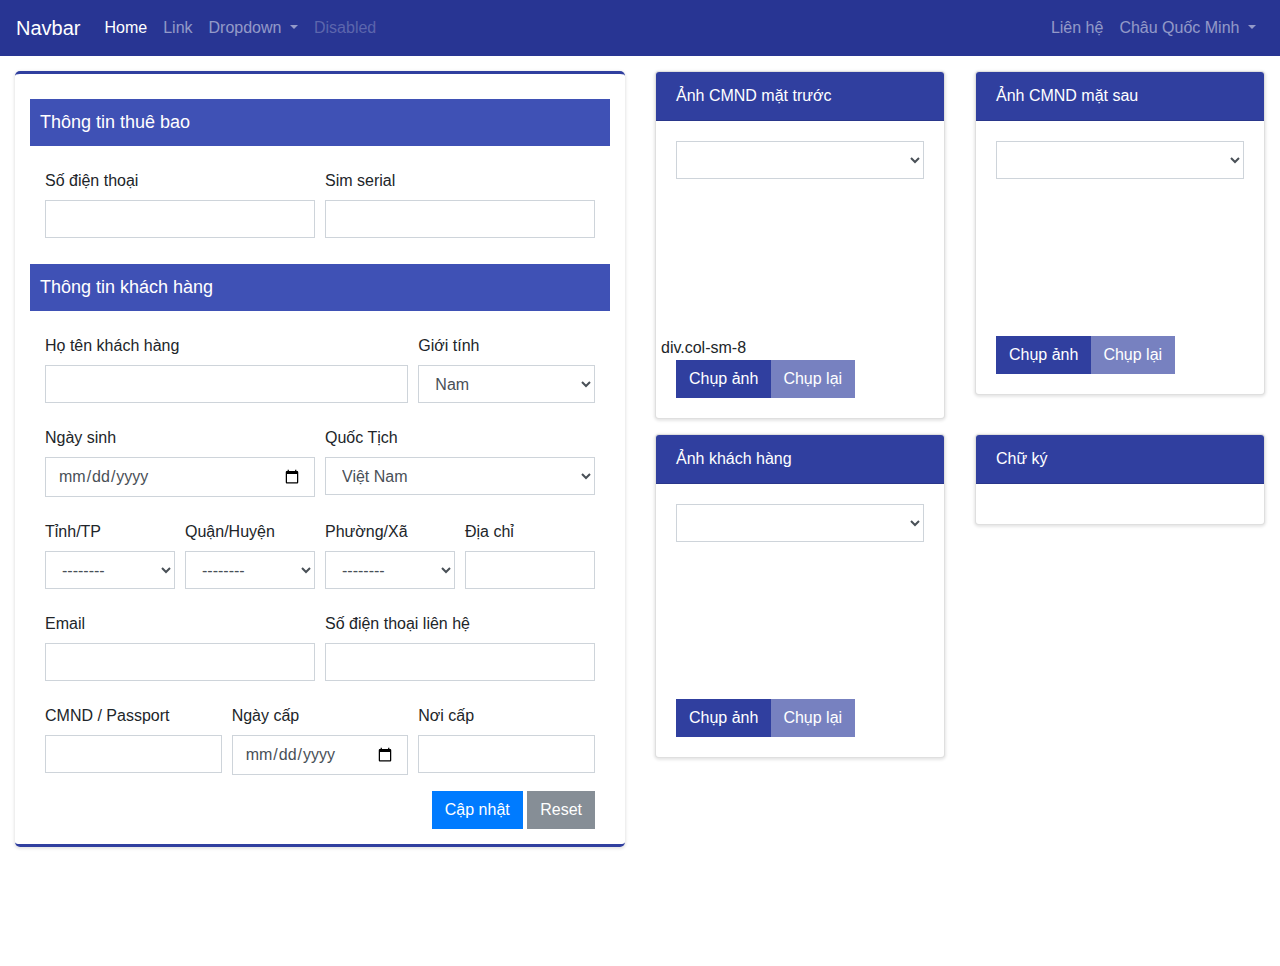
==== Camera_3/index.html @ 6724308d "First Upload" ====
<!DOCTYPE html>
<html lang="en">

<head>
    <meta charset="utf-8">
    <meta name="viewport" content="width=device-width, initial-scale=1, shrink-to-fit=no">
    <meta http-equiv="x-ua-compatible" content="ie=edge">
    <title>Thông tin khách hàng</title>
    <!-- Font Awesome -->
    <link rel="stylesheet" href="https://maxcdn.bootstrapcdn.com/font-awesome/4.7.0/css/font-awesome.min.css">
    <!-- Bootstrap core CSS -->
    <link href="css/bootstrap.min.css" rel="stylesheet">
    <!-- Your custom styles (optional) -->
    <link href="css/style.css" rel="stylesheet">
    <style>
        h1, h2, h3, h4, .card, .jumbotron { margin-top: 15px; }
        .header-form {
            padding: 10px;
            font-size: 18px;
        }
        .jumbotron {
            border-top: 4px solid #0d47a1 ;
            border-bottom: 4px solid #0d47a1 ;
        }
        .form-control {
            margin-top: 0;
            margin-bottom: 0;
        }
    </style>
</head>

<body>
    <nav class="navbar navbar-expand-lg navbar-dark" style="background-color: #283593;">
        <a class="navbar-brand" href="#">Navbar</a>
        <button class="navbar-toggler" type="button" data-toggle="collapse" data-target="#navbarSupportedContent" aria-controls="navbarSupportedContent"
            aria-expanded="false" aria-label="Toggle navigation">
            <span class="navbar-toggler-icon"></span>
        </button>
    
        <div class="collapse navbar-collapse" id="navbarSupportedContent">
            <ul class="navbar-nav mr-auto">
                <li class="nav-item active">
                    <a class="nav-link" href="#">Home
                        <span class="sr-only">(current)</span>
                    </a>
                </li>
                <li class="nav-item">
                    <a class="nav-link" href="#">Link</a>
                </li>
                <li class="nav-item dropdown">
                    <a class="nav-link dropdown-toggle" href="#" id="navbarDropdown" role="button" data-toggle="dropdown" aria-haspopup="true"
                        aria-expanded="false">
                        Dropdown
                    </a>
                    <div class="dropdown-menu" aria-labelledby="navbarDropdown">
                        <a class="dropdown-item" href="#">Action</a>
                        <a class="dropdown-item" href="#">Another action</a>
                        <div class="dropdown-divider"></div>
                        <a class="dropdown-item" href="#">Something else here</a>
                    </div>
                </li>
                <li class="nav-item">
                    <a class="nav-link disabled" href="#">Disabled</a>
                </li>
            </ul>
            <ul class="navbar-nav ml-auto">
                <li class="nav-item">
                    <a class="nav-link" href="#">Liên hệ</a>
                </li>
                <li class="nav-item dropdown">
                    <a class="nav-link dropdown-toggle" href="#" id="navbarDropdown" role="button" data-toggle="dropdown" aria-haspopup="true"
                        aria-expanded="false">
                        Châu Quốc Minh
                    </a>
                    <div class="dropdown-menu" aria-labelledby="navbarDropdown">
                        <a class="dropdown-item" href="#">Cài đặt</a>
                        <div class="dropdown-divider"></div>
                        <a class="dropdown-item" href="#">Đăng xuất</a>
                    </div>
                </li>
            </ul>
        </div>
    </nav>
    <div style="height: 100vh; margin-bottom: 10px">
        <!-- Main container -->
        <div class="container-fluid">
            <!-- <h2 style="color: #1a237e; margin-top: 15px">Thông tin khách hàng</h2>
            <hr> -->
            <!-- Main ROW -->
            <div class="row">
                    
                <!-- Customer Infomation -->
                <div class="col-xl-6 col-md-12">
                    <!-- Jumbotron -->
                    <div class="container customer-form boxshadow">
                        <form>
                            <p class="header-form primary-color">Thông tin thuê bao</p>
                            <!-- Form Container : Thong tin ca nhan -->
                            <div class="container">
                                <div class="form-row">
                                    <div class="col-md-6 form-group">
                                        <label for="phone" class="col-form-label">Số điện thoại</label>
                                        <input type="text" id="phone" class="form-control">
                                    </div>
                                    <div class="col-md-6 form-group">
                                    
                                        <label for="simSerial" class="col-form-label">Sim serial</label>
                                        <input type="text" id="simSerial" class="form-control">
                                    </div>
                                    
                                </div>
                            </div>
                            <!-- Form Container : Thong tin ca nhan -->
                            <p class="header-form primary-color">Thông tin khách hàng</p>
                            <!-- Form Container : Thong tin ca nhan -->
                            <div class="container">
                                <div class="form-row">
                                    <div class="col-md-8 form-group">
                                        <label for="ho" class="col-form-label">Họ tên khách hàng</label>
                                        <input type="text" id="ho" class="form-control">
                                    </div>
                                    <div class="col-md-4 form-group">
                                        <label for="gioitinh" class="col-form-label">Giới tính</label>
                                        <select name="gioitinh" id="gioitinh" class="form-control">
                                            <option value="">Nam</option>
                                            <option value="">Nữ</option>
                                        </select>
                                    </div>
                                </div>
                                <div class="form-row">
                                    <div class="col-md-6 form-group">
                                        <label for="ngaysinh" class="col-form-label">Ngày sinh</label>
                                        <input type="date" id="ngaysinh" class="form-control">
                                    </div>
                                    <div class="col-md-6 form-group">
                                        <label for="quoctich" class="col-form-label">Quốc Tịch</label>
                                        <select name="thanhpho" id="thanhpho" class="form-control">
                                            <option value="">Việt Nam</option>
                                            <option value="">Nước ngoài</option>
                                        </select>
                                    </div>
                                </div>
                                <div class="form-row">
                                    <div class="col-md-3 form-group">
                                        <label for="thanhpho" class="col-form-label">Tỉnh/TP</label>
                                        <select name="thanhpho" id="thanhpho" class="form-control">
                                            <option value="">--------</option>
                                            <option value="">Bạc Liêu</option>
                                            <option value="">Cần Thơ</option>
                                        </select>
                                    </div>
                                    <div class="col-md-3 form-group">
                                        <label for="quanhuyen" class="col-form-label">Quận/Huyện</label>
                                        <select name="quanhuyen" id="quanhuyen" class="form-control">
                                            <option value="">--------</option>
                                            <option value="">Ninh Kiều</option>
                                            <option value="">Vĩnh Lợi</option>
                                        </select>
                                    </div>
                                    <div class="col-md-3 form-group">
                                        <label for="phuongxa" class="col-form-label">Phường/Xã</label>
                                        <select name="phuongxa" id="phuongxa" class="form-control">
                                            <option value="">--------</option>
                                            <option value="">Xuân Khánh</option>
                                            <option value="">Long Thạnh</option>
                                        </select>
                                    </div>
                                    <div class="col-md-3 form-group">
                                        <label for="diachi" class="col-form-label">Địa chỉ</label>
                                        <input type="text" id="diachi" class="form-control">
                                    </div>
                                </div>
                                <div class="form-row">
                                    <div class="col-md-6 form-group">
                                        <label for="email" class="col-form-label">Email</label>
                                        <input type="email" id="email" class="form-control">
                                    </div>
                                    <div class="col-md-6 form-group">
                                        <label for="sdt2" class="col-form-label">Số điện thoại liên hệ</label>
                                        <input type="phone" id="sdt2" class="form-control">
                                    </div>
                                </div>
                                <div class="form-row">
                                    <div class="col-md-4 form-group">
                                        <label for="cmnd" class="col-form-label">CMND / Passport</label>
                                        <input type="text" id="cmnd" class="form-control">
                                    </div>
                                    <div class="col-md-4 form-group">
                                        <label for="ngaycap" class="col-form-label">Ngày cấp</label>
                                        <input type="date" id="ngaycap" class="form-control">
                                    </div>
                                    <div class="col-md-4 form-group">
                                        <label for="noicap" class="col-form-label">Nơi cấp</label>
                                        <input type="text" id="noicap" class="form-control">
                                    </div>
                                </div>
                                <div align="right">
                                    <input type="submit" value="Cập nhật" class="btn btn-primary btn-md">
                                    <input type="reset" value="Reset" class="btn btn-secondary btn-md">
                                </div>
                            </div> <!-- Form Container : Thong tin ca nhan -->
                            
                        </form>
                    </div>
                    <!-- Jumbotron -->
                </div> <!-- Customer Infomation -->

                <!-- Camera -->
                <div class="col-xl-6 col-md-12">
                    <!-- Row cam 1 -->
                    <div class="row">
                        <div class="col-md-12 col-lg-6">
                            <!--Panel-->
                            <div class="card">
                                <div class="card-header">
                                    Ảnh CMND mặt trước
                                </div>
                                <div class="card-body">
                                    <select id="sel_cmnd_1" class="form-control"></select>
                                    <video autoplay="true" id="camera_cmnd_1" style="width: 100%"></video>
                                    <canvas id="can_cmnd_1" style="width: 100%; display: none"></canvas>
                                    <div class="row">
                                        div.col-sm-8
                                    </div>
                                    <div class="btn-group" role="group">
                                        <button id="btn_cmnd_1" class="btn primary-color-dark">Chụp ảnh</button>
                                        <button id="btn_cmnd_1_resnap" class="btn primary-color-dark" disabled>Chụp lại</button>
                                    </div>
                                    
                                </div>
                            </div>
                        </div>
                        <div class="col-md-12 col-lg-6">
                            <!--Panel-->
                            <div class="card">
                                <div class="card-header">
                                     Ảnh CMND mặt sau
                                </div>
                                <div class="card-body">
                                    <select id="sel_cmnd_2" class="form-control"></select>
                                    <video autoplay="true" id="camera_cmnd_2" style="width: 100%"></video>
                                    <canvas id="can_cmnd_2" style="width: 100%; display: none"></canvas>
                                    <div class="btn-group" role="group">
                                        <button id="btn_cmnd_2" class="btn primary-color-dark">Chụp ảnh</button>
                                        <button id="btn_cmnd_2_resnap" class="btn primary-color-dark" disabled>Chụp lại</button>
                                    </div>
                                </div>
                            </div>
                        </div>
                    </div> <!-- Row cam 1 -->
                    <!-- Row cam 2 -->
                    <div class="row">
                        <div class="col-md-12 col-lg-6">
                            <!--Panel-->
                            <div class="card">
                                <div class="card-header">
                                    Ảnh khách hàng
                                </div>
                                <div class="card-body">
                                    <select id="sel_avatar" class="form-control"></select>
                                    <video autoplay="true" id="camera_avatar" style="width: 100%"></video>
                                    <canvas id="can_avatar" style="width: 100%; display: none"></canvas>
                                    <div class="btn-group" role="group">
                                        <button id="btn_avatar" class="btn primary-color-dark">Chụp ảnh</button>
                                        <button id="btn_avatar_resnap" class="btn primary-color-dark" disabled>Chụp lại</button>
                                    </div>
                                </div>
                            </div>
                        </div>
                        <div class="col-md-12 col-lg-6">
                            <!--Panel-->
                            <div class="card">
                                <div class="card-header">
                                    Chữ ký
                                </div>
                                <div class="card-body">
                                </div>
                            </div>
                        </div>
                    </div> <!-- Row cam 2 -->
                </div> <!-- Camera -->
            </div> <!-- Main ROW -->
        </div> <!-- Main container -->
    </div>
    

    <!-- SCRIPTS -->
    <!-- JQuery -->
    <script type="text/javascript" src="js/jquery-3.2.1.min.js"></script>
    <!-- Bootstrap tooltips -->
    <script type="text/javascript" src="js/popper.min.js"></script>
    <!-- Bootstrap core JavaScript -->
    <script type="text/javascript" src="js/bootstrap.min.js"></script>
    <!-- My script -->
    <script src="js/canvas-toBlob.js"></script>
    <script src="js/FileSaver.min.js"></script>
    <script src="js/index.js"></script>
</body>

</html>
---- Camera_3/css/style.css ----
.card > .card-header {
    background-color: #303F9F;
    color: white;
}

.form-control, .btn {
    border-radius: 0;
}

.primary-color-dark {
    background-color: #303F9F;
    color: white;
}

.primary-color {
    background-color: #3F51B5;
    color: white;
}

.card, .jumbotron, .boxshadow {
    -webkit-box-shadow: 0px 1px 3px 1px rgba(0,0,0,0.1);
    -moz-box-shadow: 0px 1px 3px 1px rgba(0,0,0,0.1);
    box-shadow: 0px 1px 3px 1px rgba(0,0,0,0.1);
}
.customer-form {
    margin-top: 15px;
    padding-top: 15px;
    padding-bottom: 15px;
    border-radius: 5px;
    border-top: 3px solid #303F9F;
    border-bottom: 3px solid #303F9F;
}

.header-form {
    margin-top: 10px;
}

.bg-indigo {
    background-color: #1a237e;
}

.color-indigo-400 {
    background-color: #5C6BC0;
    color: white;
}

.btn:hover, select {
    cursor: pointer;
}
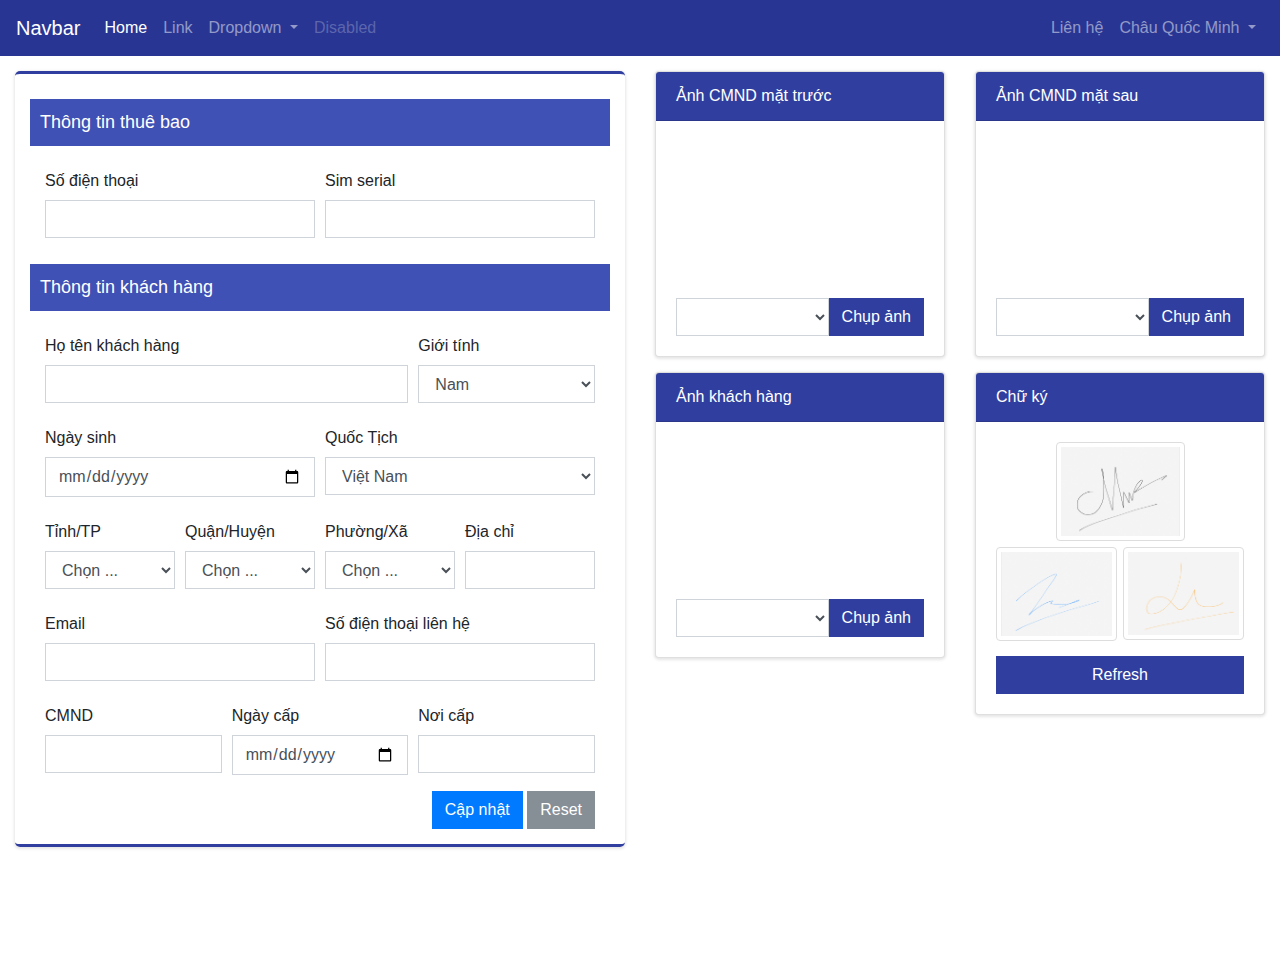
==== commit 752b513f: "Second Upload" ====
--- a/Camera_3/index.html
+++ b/Camera_3/index.html
@@ -1,34 +1,17 @@
 <!DOCTYPE html>
 <html lang="en">
-
 <head>
     <meta charset="utf-8">
     <meta name="viewport" content="width=device-width, initial-scale=1, shrink-to-fit=no">
     <meta http-equiv="x-ua-compatible" content="ie=edge">
     <title>Thông tin khách hàng</title>
     <!-- Font Awesome -->
-    <link rel="stylesheet" href="https://maxcdn.bootstrapcdn.com/font-awesome/4.7.0/css/font-awesome.min.css">
+    <link rel="stylesheet" href="css/font-awesome.min.css">
     <!-- Bootstrap core CSS -->
     <link href="css/bootstrap.min.css" rel="stylesheet">
     <!-- Your custom styles (optional) -->
     <link href="css/style.css" rel="stylesheet">
-    <style>
-        h1, h2, h3, h4, .card, .jumbotron { margin-top: 15px; }
-        .header-form {
-            padding: 10px;
-            font-size: 18px;
-        }
-        .jumbotron {
-            border-top: 4px solid #0d47a1 ;
-            border-bottom: 4px solid #0d47a1 ;
-        }
-        .form-control {
-            margin-top: 0;
-            margin-bottom: 0;
-        }
-    </style>
 </head>
-
 <body>
     <nav class="navbar navbar-expand-lg navbar-dark" style="background-color: #283593;">
         <a class="navbar-brand" href="#">Navbar</a>
@@ -134,7 +117,7 @@
                                     </div>
                                     <div class="col-md-6 form-group">
                                         <label for="quoctich" class="col-form-label">Quốc Tịch</label>
-                                        <select name="thanhpho" id="thanhpho" class="form-control">
+                                        <select name="quoctich" id="quoctich" class="form-control">
                                             <option value="">Việt Nam</option>
                                             <option value="">Nước ngoài</option>
                                         </select>
@@ -144,23 +127,19 @@
                                     <div class="col-md-3 form-group">
                                         <label for="thanhpho" class="col-form-label">Tỉnh/TP</label>
                                         <select name="thanhpho" id="thanhpho" class="form-control">
-                                            <option value="">--------</option>
-                                            <option value="">Bạc Liêu</option>
-                                            <option value="">Cần Thơ</option>
+                                            <option style="font-style: italic; font-weight: bold">Chọn ...</option>
                                         </select>
                                     </div>
                                     <div class="col-md-3 form-group">
                                         <label for="quanhuyen" class="col-form-label">Quận/Huyện</label>
                                         <select name="quanhuyen" id="quanhuyen" class="form-control">
-                                            <option value="">--------</option>
-                                            <option value="">Ninh Kiều</option>
-                                            <option value="">Vĩnh Lợi</option>
+                                            <option style="font-style: italic; font-weight: bold">Chọn ...</option>
                                         </select>
                                     </div>
                                     <div class="col-md-3 form-group">
                                         <label for="phuongxa" class="col-form-label">Phường/Xã</label>
                                         <select name="phuongxa" id="phuongxa" class="form-control">
-                                            <option value="">--------</option>
+                                            <option style="font-style: italic; font-weight: bold">Chọn ...</option>
                                             <option value="">Xuân Khánh</option>
                                             <option value="">Long Thạnh</option>
                                         </select>
@@ -182,7 +161,7 @@
                                 </div>
                                 <div class="form-row">
                                     <div class="col-md-4 form-group">
-                                        <label for="cmnd" class="col-form-label">CMND / Passport</label>
+                                        <label for="cmnd" class="col-form-label">CMND</label>
                                         <input type="text" id="cmnd" class="form-control">
                                     </div>
                                     <div class="col-md-4 form-group">
@@ -199,7 +178,6 @@
                                     <input type="reset" value="Reset" class="btn btn-secondary btn-md">
                                 </div>
                             </div> <!-- Form Container : Thong tin ca nhan -->
-                            
                         </form>
                     </div>
                     <!-- Jumbotron -->
@@ -216,17 +194,13 @@
                                     Ảnh CMND mặt trước
                                 </div>
                                 <div class="card-body">
-                                    <select id="sel_cmnd_1" class="form-control"></select>
                                     <video autoplay="true" id="camera_cmnd_1" style="width: 100%"></video>
                                     <canvas id="can_cmnd_1" style="width: 100%; display: none"></canvas>
-                                    <div class="row">
-                                        div.col-sm-8
-                                    </div>
-                                    <div class="btn-group" role="group">
+                                    <div class="btn-group" role="group" style="width: 100%">
+                                        <select id="sel_cmnd_1" class="form-control" style="width: 100%"></select>
                                         <button id="btn_cmnd_1" class="btn primary-color-dark">Chụp ảnh</button>
-                                        <button id="btn_cmnd_1_resnap" class="btn primary-color-dark" disabled>Chụp lại</button>
-                                    </div>
-                                    
+                                        <button id="btn_cmnd_1_resnap" class="btn btn-dark" style="display: none">Chụp lại</button>
+                                    </div>
                                 </div>
                             </div>
                         </div>
@@ -237,12 +211,12 @@
                                      Ảnh CMND mặt sau
                                 </div>
                                 <div class="card-body">
-                                    <select id="sel_cmnd_2" class="form-control"></select>
                                     <video autoplay="true" id="camera_cmnd_2" style="width: 100%"></video>
                                     <canvas id="can_cmnd_2" style="width: 100%; display: none"></canvas>
-                                    <div class="btn-group" role="group">
+                                    <div class="btn-group" role="group" style="width: 100%">
+                                        <select id="sel_cmnd_2" class="form-control" style="width: 100%"></select>
                                         <button id="btn_cmnd_2" class="btn primary-color-dark">Chụp ảnh</button>
-                                        <button id="btn_cmnd_2_resnap" class="btn primary-color-dark" disabled>Chụp lại</button>
+                                        <button id="btn_cmnd_2_resnap" class="btn btn-dark" style="display: none">Chụp lại</button>
                                     </div>
                                 </div>
                             </div>
@@ -257,23 +231,35 @@
                                     Ảnh khách hàng
                                 </div>
                                 <div class="card-body">
-                                    <select id="sel_avatar" class="form-control"></select>
                                     <video autoplay="true" id="camera_avatar" style="width: 100%"></video>
                                     <canvas id="can_avatar" style="width: 100%; display: none"></canvas>
-                                    <div class="btn-group" role="group">
+                                    <div class="btn-group" role="group" style="width: 100%">
+                                        <select id="sel_avatar" class="form-control" style="width: 100%"></select>
                                         <button id="btn_avatar" class="btn primary-color-dark">Chụp ảnh</button>
-                                        <button id="btn_avatar_resnap" class="btn primary-color-dark" disabled>Chụp lại</button>
-                                    </div>
-                                </div>
-                            </div>
-                        </div>
-                        <div class="col-md-12 col-lg-6">
-                            <!--Panel-->
-                            <div class="card">
-                                <div class="card-header">
-                                    Chữ ký
-                                </div>
-                                <div class="card-body">
+                                        <button id="btn_avatar_resnap" class="btn btn-dark" style="display: none">Chụp lại</button>
+                                    </div>
+                                </div>
+                            </div>
+                        </div>
+                        <div class="col-md-12 col-lg-6">
+                            <!--Panel-->
+                            <div class="card">
+                                <div class="card-header"> Chữ ký </div>
+                                <div class="card-body">
+                                    <div class="row justify-content-md-center" style="margin-bottom: 6px">
+                                        <div class="col-sm-6 col-md-6" style="padding-left: 5px; padding-right: 5px">
+                                            <img src="images/KH.PNG" alt="" class="img-fluid img-thumbnail">
+                                        </div>
+                                    </div>
+                                    <div class="row" style="margin-bottom: 15px">
+                                        <div class="col-sm-6 col-md-6" style="padding-left: 15px; padding-right: 3px">
+                                            <img src="images/QLCH.PNG" alt="" class="img-fluid img-thumbnail">
+                                        </div>
+                                        <div class="col-sm-6 col-md-6" style="padding-left: 3px; padding-right: 15px">
+                                            <img src="images/GDV.PNG" alt="" class="img-fluid img-thumbnail">
+                                        </div>
+                                    </div>
+                                    <button id="btn_avatar" class="btn primary-color-dark btn-block">Refresh</button>
                                 </div>
                             </div>
                         </div>
--- a/Camera_3/css/style.css
+++ b/Camera_3/css/style.css
@@ -1,3 +1,17 @@
+h1, h2, h3, h4, .card, .jumbotron { margin-top: 15px; }
+.header-form {
+    padding: 10px;
+    font-size: 18px;
+}
+.jumbotron {
+    border-top: 4px solid #0d47a1 ;
+    border-bottom: 4px solid #0d47a1 ;
+}
+.form-control {
+    margin-top: 0;
+    margin-bottom: 0;
+}
+
 .card > .card-header {
     background-color: #303F9F;
     color: white;
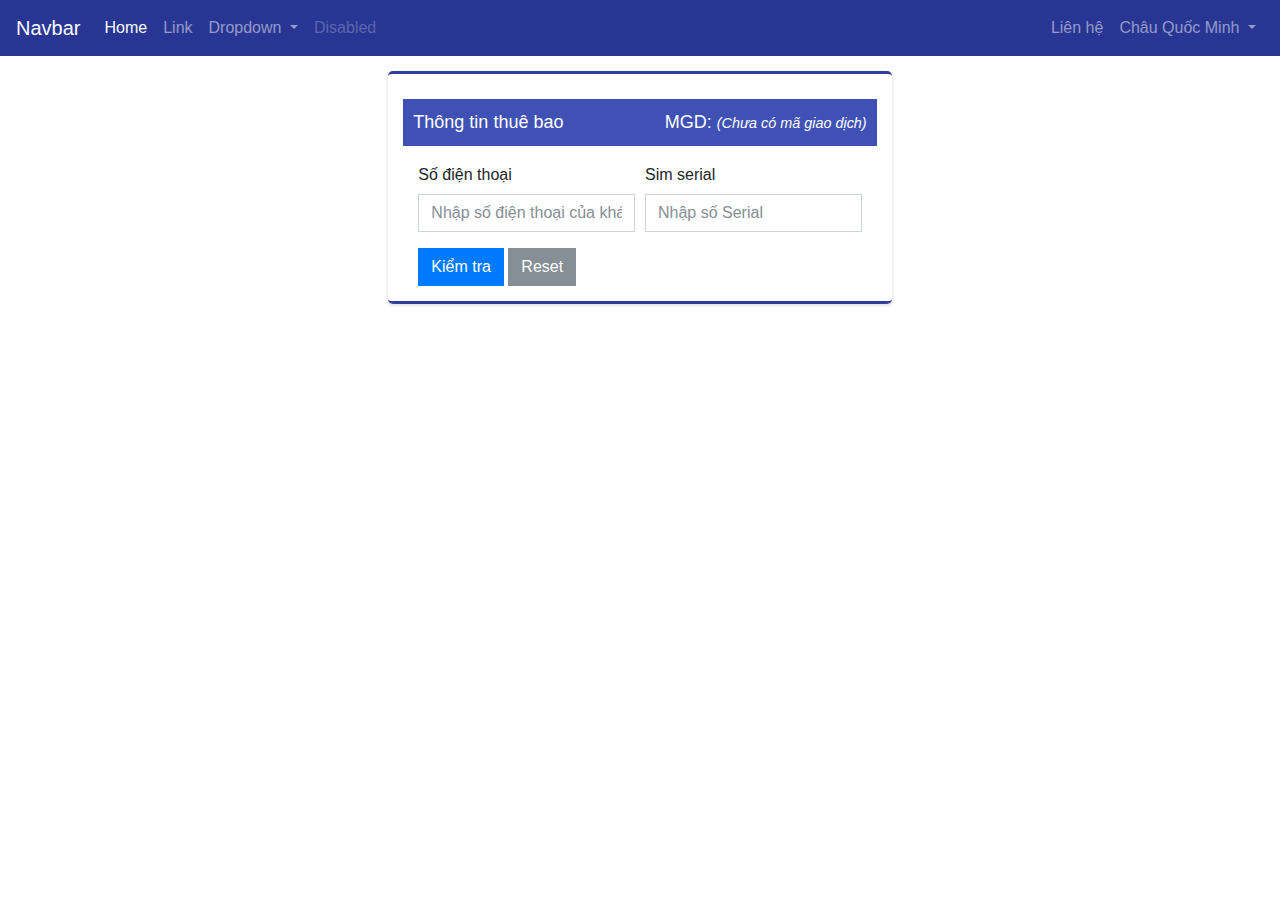
==== commit e7abe078: "Xu ly xong lay du lieu doi tuong json" ====
--- a/Camera_3/index.html
+++ b/Camera_3/index.html
@@ -13,187 +13,206 @@
     <link href="css/style.css" rel="stylesheet">
 </head>
 <body>
-    <nav class="navbar navbar-expand-lg navbar-dark" style="background-color: #283593;">
-        <a class="navbar-brand" href="#">Navbar</a>
-        <button class="navbar-toggler" type="button" data-toggle="collapse" data-target="#navbarSupportedContent" aria-controls="navbarSupportedContent"
-            aria-expanded="false" aria-label="Toggle navigation">
-            <span class="navbar-toggler-icon"></span>
-        </button>
-    
-        <div class="collapse navbar-collapse" id="navbarSupportedContent">
-            <ul class="navbar-nav mr-auto">
-                <li class="nav-item active">
-                    <a class="nav-link" href="#">Home
-                        <span class="sr-only">(current)</span>
-                    </a>
-                </li>
-                <li class="nav-item">
-                    <a class="nav-link" href="#">Link</a>
-                </li>
-                <li class="nav-item dropdown">
-                    <a class="nav-link dropdown-toggle" href="#" id="navbarDropdown" role="button" data-toggle="dropdown" aria-haspopup="true"
-                        aria-expanded="false">
-                        Dropdown
-                    </a>
-                    <div class="dropdown-menu" aria-labelledby="navbarDropdown">
-                        <a class="dropdown-item" href="#">Action</a>
-                        <a class="dropdown-item" href="#">Another action</a>
-                        <div class="dropdown-divider"></div>
-                        <a class="dropdown-item" href="#">Something else here</a>
-                    </div>
-                </li>
-                <li class="nav-item">
-                    <a class="nav-link disabled" href="#">Disabled</a>
-                </li>
-            </ul>
-            <ul class="navbar-nav ml-auto">
-                <li class="nav-item">
-                    <a class="nav-link" href="#">Liên hệ</a>
-                </li>
-                <li class="nav-item dropdown">
-                    <a class="nav-link dropdown-toggle" href="#" id="navbarDropdown" role="button" data-toggle="dropdown" aria-haspopup="true"
-                        aria-expanded="false">
-                        Châu Quốc Minh
-                    </a>
-                    <div class="dropdown-menu" aria-labelledby="navbarDropdown">
-                        <a class="dropdown-item" href="#">Cài đặt</a>
-                        <div class="dropdown-divider"></div>
-                        <a class="dropdown-item" href="#">Đăng xuất</a>
-                    </div>
-                </li>
-            </ul>
-        </div>
-    </nav>
-    <div style="height: 100vh; margin-bottom: 10px">
+    <div style="height: 100vh;">
+        <!-- Nav Bar -->
+        <nav class="navbar navbar-expand-lg navbar-dark" style="background-color: #283593;">
+            <a class="navbar-brand" href="#">Navbar</a>
+            <button class="navbar-toggler" type="button" data-toggle="collapse" data-target="#navbarSupportedContent" aria-controls="navbarSupportedContent"
+                aria-expanded="false" aria-label="Toggle navigation">
+                <span class="navbar-toggler-icon"></span>
+            </button>
+        
+            <div class="collapse navbar-collapse" id="navbarSupportedContent">
+                <ul class="navbar-nav mr-auto">
+                    <li class="nav-item active">
+                        <a class="nav-link" href="#">Home
+                            <span class="sr-only">(current)</span>
+                        </a>
+                    </li>
+                    <li class="nav-item">
+                        <a class="nav-link" href="#">Link</a>
+                    </li>
+                    <li class="nav-item dropdown">
+                        <a class="nav-link dropdown-toggle" href="#" id="navbarDropdown" role="button" data-toggle="dropdown" aria-haspopup="true"
+                            aria-expanded="false">
+                            Dropdown
+                        </a>
+                        <div class="dropdown-menu" aria-labelledby="navbarDropdown">
+                            <a class="dropdown-item" href="#">Action</a>
+                            <a class="dropdown-item" href="#">Another action</a>
+                            <div class="dropdown-divider"></div>
+                            <a class="dropdown-item" href="#">Something else here</a>
+                        </div>
+                    </li>
+                    <li class="nav-item">
+                        <a class="nav-link disabled" href="#">Disabled</a>
+                    </li>
+                </ul>
+                <ul class="navbar-nav ml-auto">
+                    <li class="nav-item">
+                        <a class="nav-link" href="#">Liên hệ</a>
+                    </li>
+                    <li class="nav-item dropdown">
+                        <a class="nav-link dropdown-toggle" href="#" id="navbarDropdown" role="button" data-toggle="dropdown" aria-haspopup="true"
+                            aria-expanded="false">
+                            Châu Quốc Minh
+                        </a>
+                        <div class="dropdown-menu" aria-labelledby="navbarDropdown">
+                            <a class="dropdown-item" href="#">Cài đặt</a>
+                            <div class="dropdown-divider"></div>
+                            <a class="dropdown-item" href="#">Đăng xuất</a>
+                        </div>
+                    </li>
+                </ul>
+            </div>
+        </nav>
+        <!-- Nav Bar -->
+
         <!-- Main container -->
         <div class="container-fluid">
             <!-- <h2 style="color: #1a237e; margin-top: 15px">Thông tin khách hàng</h2>
             <hr> -->
             <!-- Main ROW -->
-            <div class="row">
+            <div class="row justify-content-md-center">
                     
                 <!-- Customer Infomation -->
-                <div class="col-xl-6 col-md-12">
-                    <!-- Jumbotron -->
+                <div class="col-xl-5 col-md-12">
+                    <!-- Jumbotron Thong tin thue bao -->
                     <div class="container customer-form boxshadow">
-                        <form>
-                            <p class="header-form primary-color">Thông tin thuê bao</p>
-                            <!-- Form Container : Thong tin ca nhan -->
+                        <div class="header-form primary-color" style="margin-bottom: 10px">
+                            <span>Thông tin thuê bao</span>
+                            <span id="mgd" style="float: right; margin-left: 5px">
+                                <small>
+                                    <i>(Chưa có mã giao dịch)</i>
+                                </small>
+                            </span>
+                            <span style="float: right">MGD: </span>
+                        </div>
+                        <!-- Form : Thong tin thue bao -->
+                        <form id="isdnForm">
                             <div class="container">
                                 <div class="form-row">
                                     <div class="col-md-6 form-group">
-                                        <label for="phone" class="col-form-label">Số điện thoại</label>
-                                        <input type="text" id="phone" class="form-control">
+                                        <label for="isdn" class="col-form-label">Số điện thoại</label>
+                                        <input type="text" id="isdn" class="form-control" required placeholder="Nhập số điện thoại của khách hàng">
                                     </div>
                                     <div class="col-md-6 form-group">
-                                    
-                                        <label for="simSerial" class="col-form-label">Sim serial</label>
-                                        <input type="text" id="simSerial" class="form-control">
-                                    </div>
-                                    
-                                </div>
-                            </div>
-                            <!-- Form Container : Thong tin ca nhan -->
-                            <p class="header-form primary-color">Thông tin khách hàng</p>
-                            <!-- Form Container : Thong tin ca nhan -->
-                            <div class="container">
-                                <div class="form-row">
-                                    <div class="col-md-8 form-group">
-                                        <label for="ho" class="col-form-label">Họ tên khách hàng</label>
-                                        <input type="text" id="ho" class="form-control">
-                                    </div>
-                                    <div class="col-md-4 form-group">
-                                        <label for="gioitinh" class="col-form-label">Giới tính</label>
-                                        <select name="gioitinh" id="gioitinh" class="form-control">
-                                            <option value="">Nam</option>
-                                            <option value="">Nữ</option>
-                                        </select>
-                                    </div>
-                                </div>
-                                <div class="form-row">
-                                    <div class="col-md-6 form-group">
-                                        <label for="ngaysinh" class="col-form-label">Ngày sinh</label>
-                                        <input type="date" id="ngaysinh" class="form-control">
-                                    </div>
-                                    <div class="col-md-6 form-group">
-                                        <label for="quoctich" class="col-form-label">Quốc Tịch</label>
-                                        <select name="quoctich" id="quoctich" class="form-control">
-                                            <option value="">Việt Nam</option>
-                                            <option value="">Nước ngoài</option>
-                                        </select>
-                                    </div>
-                                </div>
-                                <div class="form-row">
-                                    <div class="col-md-3 form-group">
-                                        <label for="thanhpho" class="col-form-label">Tỉnh/TP</label>
-                                        <select name="thanhpho" id="thanhpho" class="form-control">
-                                            <option style="font-style: italic; font-weight: bold">Chọn ...</option>
-                                        </select>
-                                    </div>
-                                    <div class="col-md-3 form-group">
-                                        <label for="quanhuyen" class="col-form-label">Quận/Huyện</label>
-                                        <select name="quanhuyen" id="quanhuyen" class="form-control">
-                                            <option style="font-style: italic; font-weight: bold">Chọn ...</option>
-                                        </select>
-                                    </div>
-                                    <div class="col-md-3 form-group">
-                                        <label for="phuongxa" class="col-form-label">Phường/Xã</label>
-                                        <select name="phuongxa" id="phuongxa" class="form-control">
-                                            <option style="font-style: italic; font-weight: bold">Chọn ...</option>
-                                            <option value="">Xuân Khánh</option>
-                                            <option value="">Long Thạnh</option>
-                                        </select>
-                                    </div>
-                                    <div class="col-md-3 form-group">
-                                        <label for="diachi" class="col-form-label">Địa chỉ</label>
-                                        <input type="text" id="diachi" class="form-control">
-                                    </div>
-                                </div>
-                                <div class="form-row">
-                                    <div class="col-md-6 form-group">
-                                        <label for="email" class="col-form-label">Email</label>
-                                        <input type="email" id="email" class="form-control">
-                                    </div>
-                                    <div class="col-md-6 form-group">
-                                        <label for="sdt2" class="col-form-label">Số điện thoại liên hệ</label>
-                                        <input type="phone" id="sdt2" class="form-control">
-                                    </div>
-                                </div>
-                                <div class="form-row">
-                                    <div class="col-md-4 form-group">
-                                        <label for="cmnd" class="col-form-label">CMND</label>
-                                        <input type="text" id="cmnd" class="form-control">
-                                    </div>
-                                    <div class="col-md-4 form-group">
-                                        <label for="ngaycap" class="col-form-label">Ngày cấp</label>
-                                        <input type="date" id="ngaycap" class="form-control">
-                                    </div>
-                                    <div class="col-md-4 form-group">
-                                        <label for="noicap" class="col-form-label">Nơi cấp</label>
-                                        <input type="text" id="noicap" class="form-control">
-                                    </div>
-                                </div>
-                                <div align="right">
-                                    <input type="submit" value="Cập nhật" class="btn btn-primary btn-md">
-                                    <input type="reset" value="Reset" class="btn btn-secondary btn-md">
-                                </div>
-                            </div> <!-- Form Container : Thong tin ca nhan -->
-                        </form>
-                    </div>
-                    <!-- Jumbotron -->
+                                        <label for="serial" class="col-form-label">Sim serial</label>
+                                        <input type="text" id="serial" class="form-control" required placeholder="Nhập số Serial">
+                                    </div>
+                                </div>
+                                <input type="submit" id="checkISDN" value="Kiểm tra" class="btn btn-primary">
+                                <input type="reset" value="Reset" class="btn btn-secondary btn-md">
+                            </div>
+                        </form> <!-- Form : Thong tin thue bao -->
+                    </div> <!-- Jumbotron Thong tin thue bao -->
+                    <!-- Jumbotron Thong tin Khach hang -->
+                    <div id="custInfoContainer" class="container customer-form boxshadow" style="display: none">
+                        <!-- Form Container : Thong tin ca nhan -->
+                        <form>
+                            <!-- <p class="header-form primary-color">Thông tin khách hàng</p> -->
+                            <h3 style="color: #3F51B5">Thông tin khách hàng</h3>
+                            <hr class="hr-primary">
+                            <div class="form-row">
+                                <div class="col-md-4 form-group">
+                                    <label for="doituong" class="col-form-label">Đối tượng</label>
+                                    <select name="doituong" id="doituong" class="form-control"></select>
+                                </div>
+                                <div class="col-md-6 form-group">
+                                    <label for="ho" class="col-form-label">Họ tên khách hàng</label>
+                                    <input type="text" id="ho" class="form-control">
+                                </div>
+                                <div class="col-md-2 form-group">
+                                    <label for="gioitinh" class="col-form-label">Giới tính</label>
+                                    <select name="gioitinh" id="gioitinh" class="form-control">
+                                        <option value="">Nam</option>
+                                        <option value="">Nữ</option>
+                                    </select>
+                                </div>
+                            </div>
+                            <div class="form-row">
+                                <div class="col-md-6 form-group">
+                                    <label for="ngaysinh" class="col-form-label">Ngày sinh</label>
+                                    <input type="date" id="ngaysinh" class="form-control">
+                                </div>
+                                <div class="col-md-6 form-group">
+                                    <label for="quoctich" class="col-form-label">Quốc Tịch</label>
+                                    <select name="quoctich" id="quoctich" class="form-control">
+                                        <option value="">Việt Nam</option>
+                                        <option value="">Nước ngoài</option>
+                                    </select>
+                                </div>
+                            </div>
+                            <div class="form-row">
+                                <div class="col-md-3 form-group">
+                                    <label for="thanhpho" class="col-form-label">Tỉnh/TP</label>
+                                    <select name="thanhpho" id="thanhpho" class="form-control">
+                                        <option style="font-style: italic; font-weight: bold">Chọn ...</option>
+                                    </select>
+                                </div>
+                                <div class="col-md-3 form-group">
+                                    <label for="quanhuyen" class="col-form-label">Quận/Huyện</label>
+                                    <select name="quanhuyen" id="quanhuyen" class="form-control">
+                                        <option style="font-style: italic; font-weight: bold">Chọn ...</option>
+                                    </select>
+                                </div>
+                                <div class="col-md-3 form-group">
+                                    <label for="phuongxa" class="col-form-label">Phường/Xã</label>
+                                    <select name="phuongxa" id="phuongxa" class="form-control">
+                                        <option style="font-style: italic; font-weight: bold">Chọn ...</option>
+                                        <option value="">Xuân Khánh</option>
+                                        <option value="">Long Thạnh</option>
+                                    </select>
+                                </div>
+                                <div class="col-md-3 form-group">
+                                    <label for="diachi" class="col-form-label">Địa chỉ</label>
+                                    <input type="text" id="diachi" class="form-control">
+                                </div>
+                            </div>
+                            <div class="form-row">
+                                <div class="col-md-6 form-group">
+                                    <label for="email" class="col-form-label">Email</label>
+                                    <input type="email" id="email" class="form-control">
+                                </div>
+                                <div class="col-md-6 form-group">
+                                    <label for="sdt2" class="col-form-label">Số điện thoại liên hệ</label>
+                                    <input type="phone" id="sdt2" class="form-control">
+                                </div>
+                            </div>
+                            <div class="form-row">
+                                <div class="col-md-4 form-group">
+                                    <label for="cmnd" class="col-form-label">CMND</label>
+                                    <input type="text" id="cmnd" class="form-control">
+                                </div>
+                                <div class="col-md-4 form-group">
+                                    <label for="ngaycap" class="col-form-label">Ngày cấp</label>
+                                    <input type="date" id="ngaycap" class="form-control">
+                                </div>
+                                <div class="col-md-4 form-group">
+                                    <label for="noicap" class="col-form-label">Nơi cấp</label>
+                                    <input type="text" id="noicap" class="form-control">
+                                </div>
+                            </div>
+                            <div align="right">
+                                <input type="submit" value="Cập nhật" class="btn btn-primary btn-md">
+                                <input type="reset" value="Reset" class="btn btn-secondary btn-md">
+                            </div>
+                        </form><!-- Form Container : Thong tin ca nhan -->
+                    </div> <!-- Jumbotron Thong tin Khach hang -->
                 </div> <!-- Customer Infomation -->
 
                 <!-- Camera -->
-                <div class="col-xl-6 col-md-12">
+                <div id="cameraContainer" class="col-xl-7 col-md-12" style="display: none">
                     <!-- Row cam 1 -->
                     <div class="row">
-                        <div class="col-md-12 col-lg-6">
+                        <!-- Col cam 1 -->
+                        <div class="col-md-12 col-lg-4">
                             <!--Panel-->
                             <div class="card">
                                 <div class="card-header">
                                     Ảnh CMND mặt trước
                                 </div>
-                                <div class="card-body">
+                                <div class="card-body card-body-camera">
                                     <video autoplay="true" id="camera_cmnd_1" style="width: 100%"></video>
                                     <canvas id="can_cmnd_1" style="width: 100%; display: none"></canvas>
                                     <div class="btn-group" role="group" style="width: 100%">
@@ -203,14 +222,15 @@
                                     </div>
                                 </div>
                             </div>
-                        </div>
-                        <div class="col-md-12 col-lg-6">
+                        </div> <!-- Col cam 1 -->
+                        <!-- Col cam 2 -->
+                        <div class="col-md-12 col-lg-4">
                             <!--Panel-->
                             <div class="card">
                                 <div class="card-header">
                                      Ảnh CMND mặt sau
                                 </div>
-                                <div class="card-body">
+                                <div class="card-body card-body-camera">
                                     <video autoplay="true" id="camera_cmnd_2" style="width: 100%"></video>
                                     <canvas id="can_cmnd_2" style="width: 100%; display: none"></canvas>
                                     <div class="btn-group" role="group" style="width: 100%">
@@ -220,17 +240,15 @@
                                     </div>
                                 </div>
                             </div>
-                        </div>
-                    </div> <!-- Row cam 1 -->
-                    <!-- Row cam 2 -->
-                    <div class="row">
-                        <div class="col-md-12 col-lg-6">
+                        </div> <!-- Col cam 2 -->
+                        <!-- Col cam 3 -->
+                        <div class="col-md-12 col-lg-4">
                             <!--Panel-->
                             <div class="card">
                                 <div class="card-header">
                                     Ảnh khách hàng
                                 </div>
-                                <div class="card-body">
+                                <div class="card-body card-body-camera">
                                     <video autoplay="true" id="camera_avatar" style="width: 100%"></video>
                                     <canvas id="can_avatar" style="width: 100%; display: none"></canvas>
                                     <div class="btn-group" role="group" style="width: 100%">
@@ -241,22 +259,28 @@
                                 </div>
                             </div>
                         </div>
-                        <div class="col-md-12 col-lg-6">
+                        <!-- Col cam 3 -->
+                    </div> <!-- Row cam 1 -->
+                    
+                    <!-- Row cam 2 -->
+                    <div class="row">
+                        <div class="col-md-12 col-lg-12">
                             <!--Panel-->
                             <div class="card">
                                 <div class="card-header"> Chữ ký </div>
                                 <div class="card-body">
-                                    <div class="row justify-content-md-center" style="margin-bottom: 6px">
-                                        <div class="col-sm-6 col-md-6" style="padding-left: 5px; padding-right: 5px">
+                                    <div class="row justify-content-md-center" style="margin-bottom: 15px">
+                                        <div class="col-sm-6 col-md-4">
                                             <img src="images/KH.PNG" alt="" class="img-fluid img-thumbnail">
+                                            <h5 style="text-align: center; margin-top: 8px">Khách hàng</h5>
                                         </div>
-                                    </div>
-                                    <div class="row" style="margin-bottom: 15px">
-                                        <div class="col-sm-6 col-md-6" style="padding-left: 15px; padding-right: 3px">
+                                        <div class="col-sm-6 col-md-4">
                                             <img src="images/QLCH.PNG" alt="" class="img-fluid img-thumbnail">
+                                            <h5 style="text-align: center; margin-top: 8px">Quản lý cửa hàng</h5>
                                         </div>
-                                        <div class="col-sm-6 col-md-6" style="padding-left: 3px; padding-right: 15px">
+                                        <div class="col-sm-6 col-md-4">
                                             <img src="images/GDV.PNG" alt="" class="img-fluid img-thumbnail">
+                                            <h5 style="text-align: center; margin-top: 8px">Giao dịch viên</h5>
                                         </div>
                                     </div>
                                     <button id="btn_avatar" class="btn primary-color-dark btn-block">Refresh</button>
@@ -268,7 +292,6 @@
             </div> <!-- Main ROW -->
         </div> <!-- Main container -->
     </div>
-    
 
     <!-- SCRIPTS -->
     <!-- JQuery -->
--- a/Camera_3/css/style.css
+++ b/Camera_3/css/style.css
@@ -60,4 +60,19 @@
 
 .btn:hover, select {
     cursor: pointer;
+}
+.card-body-camera {
+    padding: 5px;
+}
+
+.col-camera {
+    padding-right: 5px;
+    padding-left: 5px;
+}
+
+hr {
+  height: 1px;
+}
+.hr-primary{
+  background-color: #3F51B5;
 }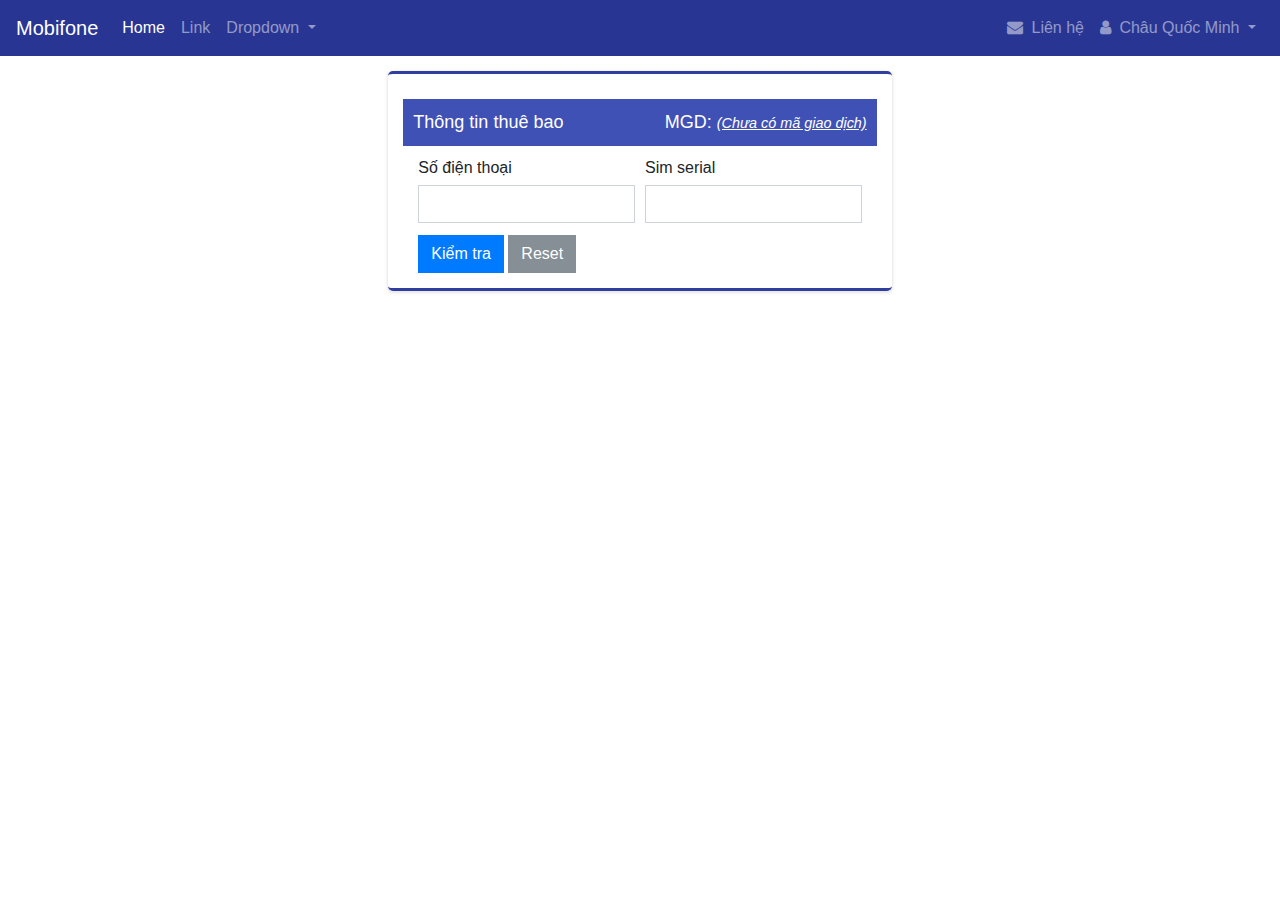
==== commit 28d54f5c: "Xu ly xong input autocomplete" ====
--- a/Camera_3/index.html
+++ b/Camera_3/index.html
@@ -9,14 +9,20 @@
     <link rel="stylesheet" href="css/font-awesome.min.css">
     <!-- Bootstrap core CSS -->
     <link href="css/bootstrap.min.css" rel="stylesheet">
+    <!-- JQuery UI -->
+    <link href="css/jquery-ui.min.css" rel="stylesheet">
     <!-- Your custom styles (optional) -->
     <link href="css/style.css" rel="stylesheet">
+    <!-- JQuery -->
+    <script type="text/javascript" src="js/jquery-3.2.1.min.js"></script>
+    <script type="text/javascript" src="js/jquery-ui.min.js"></script>
+    
 </head>
 <body>
     <div style="height: 100vh;">
         <!-- Nav Bar -->
         <nav class="navbar navbar-expand-lg navbar-dark" style="background-color: #283593;">
-            <a class="navbar-brand" href="#">Navbar</a>
+            <a class="navbar-brand" href="#">Mobifone</a>
             <button class="navbar-toggler" type="button" data-toggle="collapse" data-target="#navbarSupportedContent" aria-controls="navbarSupportedContent"
                 aria-expanded="false" aria-label="Toggle navigation">
                 <span class="navbar-toggler-icon"></span>
@@ -44,23 +50,20 @@
                             <a class="dropdown-item" href="#">Something else here</a>
                         </div>
                     </li>
-                    <li class="nav-item">
-                        <a class="nav-link disabled" href="#">Disabled</a>
-                    </li>
                 </ul>
                 <ul class="navbar-nav ml-auto">
                     <li class="nav-item">
-                        <a class="nav-link" href="#">Liên hệ</a>
+                        <a class="nav-link" href="#"><i class="fa fa-envelope" aria-hidden="true"></i> Liên hệ</a>
                     </li>
                     <li class="nav-item dropdown">
                         <a class="nav-link dropdown-toggle" href="#" id="navbarDropdown" role="button" data-toggle="dropdown" aria-haspopup="true"
                             aria-expanded="false">
-                            Châu Quốc Minh
+                            <i class="fa fa-user" aria-hidden="true"></i> Châu Quốc Minh
                         </a>
                         <div class="dropdown-menu" aria-labelledby="navbarDropdown">
-                            <a class="dropdown-item" href="#">Cài đặt</a>
-                            <div class="dropdown-divider"></div>
-                            <a class="dropdown-item" href="#">Đăng xuất</a>
+                            <a class="dropdown-item" href="#"><i class="fa fa-cogs" aria-hidden="true"></i> Cài đặt</a>
+                            <div class="dropdown-divider"></div> 
+                            <a class="dropdown-item" href="#"><i class="fa fa-sign-out" aria-hidden="true"></i> Đăng xuất</a>
                         </div>
                     </li>
                 </ul>
@@ -70,8 +73,6 @@
 
         <!-- Main container -->
         <div class="container-fluid">
-            <!-- <h2 style="color: #1a237e; margin-top: 15px">Thông tin khách hàng</h2>
-            <hr> -->
             <!-- Main ROW -->
             <div class="row justify-content-md-center">
                     
@@ -81,7 +82,7 @@
                     <div class="container customer-form boxshadow">
                         <div class="header-form primary-color" style="margin-bottom: 10px">
                             <span>Thông tin thuê bao</span>
-                            <span id="mgd" style="float: right; margin-left: 5px">
+                            <span id="mgd" style="float: right; margin-left: 5px; text-decoration: underline">
                                 <small>
                                     <i>(Chưa có mã giao dịch)</i>
                                 </small>
@@ -94,11 +95,15 @@
                                 <div class="form-row">
                                     <div class="col-md-6 form-group">
                                         <label for="isdn" class="col-form-label">Số điện thoại</label>
-                                        <input type="text" id="isdn" class="form-control" required placeholder="Nhập số điện thoại của khách hàng">
+                                        <div style="position: relative">
+                                            <input type="text" id="isdn" class="form-control" required>
+                                            <!-- <select size='1' class="form-control suggest"></select> -->
+                                            <!-- <select size='1' name="tinh" id="tinh" class="form-control suggest"></select> -->
+                                        </div>
                                     </div>
                                     <div class="col-md-6 form-group">
                                         <label for="serial" class="col-form-label">Sim serial</label>
-                                        <input type="text" id="serial" class="form-control" required placeholder="Nhập số Serial">
+                                        <input type="text" id="serial" class="form-control" required>
                                     </div>
                                 </div>
                                 <input type="submit" id="checkISDN" value="Kiểm tra" class="btn btn-primary">
@@ -107,7 +112,7 @@
                         </form> <!-- Form : Thong tin thue bao -->
                     </div> <!-- Jumbotron Thong tin thue bao -->
                     <!-- Jumbotron Thong tin Khach hang -->
-                    <div id="custInfoContainer" class="container customer-form boxshadow" style="display: none">
+                    <div id="custInfoContainer" class="container customer-form boxshadow" style="display: none"> <!-- style="display: none" -->
                         <!-- Form Container : Thong tin ca nhan -->
                         <form>
                             <!-- <p class="header-form primary-color">Thông tin khách hàng</p> -->
@@ -119,14 +124,14 @@
                                     <select name="doituong" id="doituong" class="form-control"></select>
                                 </div>
                                 <div class="col-md-6 form-group">
-                                    <label for="ho" class="col-form-label">Họ tên khách hàng</label>
-                                    <input type="text" id="ho" class="form-control">
+                                    <label for="hoten" class="col-form-label">Họ tên khách hàng</label>
+                                    <input type="text" id="hoten" class="form-control" required>
                                 </div>
                                 <div class="col-md-2 form-group">
                                     <label for="gioitinh" class="col-form-label">Giới tính</label>
                                     <select name="gioitinh" id="gioitinh" class="form-control">
-                                        <option value="">Nam</option>
-                                        <option value="">Nữ</option>
+                                        <option value=1>Nam</option>
+                                        <option value=2>Nữ</option>
                                     </select>
                                 </div>
                             </div>
@@ -144,29 +149,45 @@
                                 </div>
                             </div>
                             <div class="form-row">
-                                <div class="col-md-3 form-group">
-                                    <label for="thanhpho" class="col-form-label">Tỉnh/TP</label>
-                                    <select name="thanhpho" id="thanhpho" class="form-control">
+                                <div class="col-md-4 form-group">
+                                    <label for="tinh" class="col-form-label">Tỉnh/TP</label>
+                                    <input id="tinhInput" class="form-control" required placeholder="VD: CTH, BLI, ...">
+                                    <input type="hidden" name="tinh" id="tinh">
+                                    
+                                    <!-- <div style="position: relative">
+                                        <input type="text" id="tinhInput" class="form-control" required placeholder="VD: CTH, BLI, ...">
+                                        
+                                        <select size='1' class="form-control suggest"></select>
+                                        <select size='2' multiple name="tinh" id="tinh" class="form-control suggest"></select>
+                                    </div> -->
+                                    <!-- <select name="tinh" id="tinh" class="form-control">
                                         <option style="font-style: italic; font-weight: bold">Chọn ...</option>
-                                    </select>
-                                </div>
-                                <div class="col-md-3 form-group">
-                                    <label for="quanhuyen" class="col-form-label">Quận/Huyện</label>
-                                    <select name="quanhuyen" id="quanhuyen" class="form-control">
-                                        <option style="font-style: italic; font-weight: bold">Chọn ...</option>
-                                    </select>
-                                </div>
-                                <div class="col-md-3 form-group">
-                                    <label for="phuongxa" class="col-form-label">Phường/Xã</label>
-                                    <select name="phuongxa" id="phuongxa" class="form-control">
-                                        <option style="font-style: italic; font-weight: bold">Chọn ...</option>
-                                        <option value="">Xuân Khánh</option>
-                                        <option value="">Long Thạnh</option>
-                                    </select>
-                                </div>
-                                <div class="col-md-3 form-group">
-                                    <label for="diachi" class="col-form-label">Địa chỉ</label>
-                                    <input type="text" id="diachi" class="form-control">
+                                    </select> -->
+                                </div>
+                                <div class="col-md-4 form-group">
+                                    <label for="huyen" class="col-form-label">Quận/Huyện</label>
+                                    <input id="huyenInput" class="form-control" required placeholder="VD: PLO, NKI, ...">
+                                    <input type="hidden" name="huyen" id="huyen">
+                                </div>
+                                <div class="col-md-4 form-group">
+                                    <label for="xa" class="col-form-label">Phường/Xã</label>
+                                    <input id="xaInput" class="form-control" required placeholder="VD: HPHU, LTH, ... ">
+                                    <input type="hidden" name="xa" id="xa">
+                                </div>
+                            </div>
+                            <div class="form-row">
+                                <div class="col-md-4 form-group">
+                                    <label for="sonha" class="col-form-label">Số nhà</label>
+                                    <input type="text" id="sonha" class="form-control">
+                                    
+                                </div>
+                                <div class="col-md-4 form-group">
+                                    <label for="duong" class="col-form-label">Đường</label>
+                                    <input type="text" id="duong" class="form-control">
+                                </div>
+                                <div class="col-md-4 form-group">
+                                    <label for="toap" class="col-form-label">Tổ/Ấp</label>
+                                    <input type="text" id="toap" class="form-control">
                                 </div>
                             </div>
                             <div class="form-row">
@@ -175,22 +196,22 @@
                                     <input type="email" id="email" class="form-control">
                                 </div>
                                 <div class="col-md-6 form-group">
-                                    <label for="sdt2" class="col-form-label">Số điện thoại liên hệ</label>
-                                    <input type="phone" id="sdt2" class="form-control">
-                                </div>
-                            </div>
-                            <div class="form-row">
-                                <div class="col-md-4 form-group">
-                                    <label for="cmnd" class="col-form-label">CMND</label>
-                                    <input type="text" id="cmnd" class="form-control">
-                                </div>
-                                <div class="col-md-4 form-group">
-                                    <label for="ngaycap" class="col-form-label">Ngày cấp</label>
-                                    <input type="date" id="ngaycap" class="form-control">
-                                </div>
-                                <div class="col-md-4 form-group">
-                                    <label for="noicap" class="col-form-label">Nơi cấp</label>
-                                    <input type="text" id="noicap" class="form-control">
+                                    <label for="dienthoai_lienhe" class="col-form-label">Số điện thoại liên hệ</label>
+                                    <input type="phone" id="dienthoai_lienhe" class="form-control">
+                                </div>
+                            </div>
+                            <div class="form-row">
+                                <div class="col-md-4 form-group">
+                                    <label for="cmnd_id" class="col-form-label">CMND</label>
+                                    <input type="text" id="cmnd_id" class="form-control">
+                                </div>
+                                <div class="col-md-4 form-group">
+                                    <label for="cmnd_ngaycap" class="col-form-label">Ngày cấp</label>
+                                    <input type="date" id="cmnd_ngaycap" class="form-control">
+                                </div>
+                                <div class="col-md-4 form-group">
+                                    <label for="cmnd_noicap" class="col-form-label">Nơi cấp</label>
+                                    <input type="text" id="cmnd_noicap" class="form-control">
                                 </div>
                             </div>
                             <div align="right">
@@ -214,7 +235,12 @@
                                 </div>
                                 <div class="card-body card-body-camera">
                                     <video autoplay="true" id="camera_cmnd_1" style="width: 100%"></video>
-                                    <canvas id="can_cmnd_1" style="width: 100%; display: none"></canvas>
+                                    <div id="div_can_cmnd_1" style="position:relative; display: none">
+                                        <canvas id="can_cmnd_1" style="width: 100%;"></canvas>
+                                        <div style="position:absolute;right:0;bottom:0;">
+                                            <i class="fa fa-check-circle check-snap" aria-hidden="true"></i>
+                                        </div>
+                                    </div>
                                     <div class="btn-group" role="group" style="width: 100%">
                                         <select id="sel_cmnd_1" class="form-control" style="width: 100%"></select>
                                         <button id="btn_cmnd_1" class="btn primary-color-dark">Chụp ảnh</button>
@@ -232,7 +258,12 @@
                                 </div>
                                 <div class="card-body card-body-camera">
                                     <video autoplay="true" id="camera_cmnd_2" style="width: 100%"></video>
-                                    <canvas id="can_cmnd_2" style="width: 100%; display: none"></canvas>
+                                    <div id="div_can_cmnd_2" style="position:relative; display: none">
+                                        <canvas id="can_cmnd_2" style="width: 100%;"></canvas>
+                                        <div style="position:absolute;right:0;bottom:0;">
+                                            <i class="fa fa-check-circle check-snap" aria-hidden="true"></i>
+                                        </div>
+                                    </div>
                                     <div class="btn-group" role="group" style="width: 100%">
                                         <select id="sel_cmnd_2" class="form-control" style="width: 100%"></select>
                                         <button id="btn_cmnd_2" class="btn primary-color-dark">Chụp ảnh</button>
@@ -250,7 +281,12 @@
                                 </div>
                                 <div class="card-body card-body-camera">
                                     <video autoplay="true" id="camera_avatar" style="width: 100%"></video>
-                                    <canvas id="can_avatar" style="width: 100%; display: none"></canvas>
+                                    <div id="div_can_avatar" style="position:relative; display: none">
+                                        <canvas id="can_avatar" style="width: 100%;"></canvas>
+                                        <div style="position:absolute;right:0;bottom:0;">
+                                            <i class="fa fa-check-circle check-snap" aria-hidden="true"></i>
+                                        </div>
+                                    </div>
                                     <div class="btn-group" role="group" style="width: 100%">
                                         <select id="sel_avatar" class="form-control" style="width: 100%"></select>
                                         <button id="btn_avatar" class="btn primary-color-dark">Chụp ảnh</button>
@@ -294,8 +330,7 @@
     </div>
 
     <!-- SCRIPTS -->
-    <!-- JQuery -->
-    <script type="text/javascript" src="js/jquery-3.2.1.min.js"></script>
+    
     <!-- Bootstrap tooltips -->
     <script type="text/javascript" src="js/popper.min.js"></script>
     <!-- Bootstrap core JavaScript -->
@@ -306,4 +341,4 @@
     <script src="js/index.js"></script>
 </body>
 
-</html>
+</html>--- a/Camera_3/css/style.css
+++ b/Camera_3/css/style.css
@@ -75,4 +75,32 @@
 }
 .hr-primary{
   background-color: #3F51B5;
+}
+.fa {
+    margin-right: 4px;
+}
+.check-snap {
+    font-size: 25px;
+    margin-bottom: 8px;
+    color: rgb(11, 238, 3);
+}
+.col-form-label {
+    padding-top: 0;
+    padding-bottom: 5px;
+}
+.form-group {
+    margin-bottom: 12px;
+}
+.suggest {
+    position: absolute;
+    display: none;
+    z-index: 1000;
+}
+.on-suggest {
+    display: block;
+}
+.custom-ui-item {
+    max-height: 200px;
+    overflow-x: hidden;
+    overflow-y: auto;
 }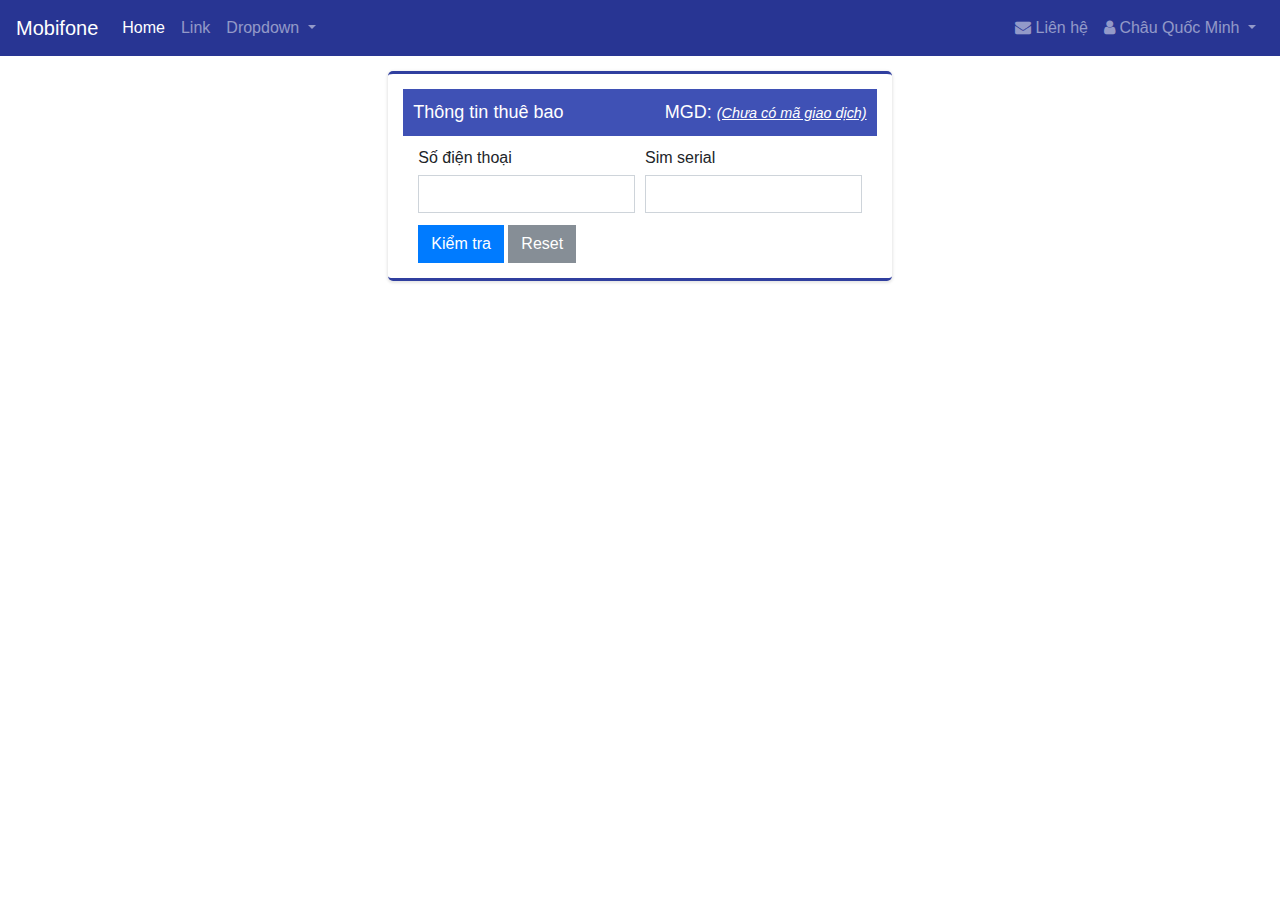
==== commit db36de26: "Rebuild lai css bang sass" ====
--- a/Camera_3/index.html
+++ b/Camera_3/index.html
@@ -1,10 +1,9 @@
 <!DOCTYPE html>
-<html lang="en">
+<html>
 <head>
     <meta charset="utf-8">
     <meta name="viewport" content="width=device-width, initial-scale=1, shrink-to-fit=no">
     <meta http-equiv="x-ua-compatible" content="ie=edge">
-    <title>Thông tin khách hàng</title>
     <!-- Font Awesome -->
     <link rel="stylesheet" href="css/font-awesome.min.css">
     <!-- Bootstrap core CSS -->
@@ -12,13 +11,11 @@
     <!-- JQuery UI -->
     <link href="css/jquery-ui.min.css" rel="stylesheet">
     <!-- Your custom styles (optional) -->
-    <link href="css/style.css" rel="stylesheet">
-    <!-- JQuery -->
-    <script type="text/javascript" src="js/jquery-3.2.1.min.js"></script>
-    <script type="text/javascript" src="js/jquery-ui.min.js"></script>
-    
+    <link href="css/my-style.css" rel="stylesheet">
+    <title>Thông tin khách hàng</title>
 </head>
 <body>
+    <!-- PAGE -->
     <div style="height: 100vh;">
         <!-- Nav Bar -->
         <nav class="navbar navbar-expand-lg navbar-dark" style="background-color: #283593;">
@@ -78,11 +75,11 @@
                     
                 <!-- Customer Infomation -->
                 <div class="col-xl-5 col-md-12">
-                    <!-- Jumbotron Thong tin thue bao -->
-                    <div class="container customer-form boxshadow">
-                        <div class="header-form primary-color" style="margin-bottom: 10px">
+                    <!-- Container Thong tin thue bao -->
+                    <div class="container isdn-form">
+                        <div class="header-form primary-color">
                             <span>Thông tin thuê bao</span>
-                            <span id="mgd" style="float: right; margin-left: 5px; text-decoration: underline">
+                            <span id="mgd">
                                 <small>
                                     <i>(Chưa có mã giao dịch)</i>
                                 </small>
@@ -90,15 +87,13 @@
                             <span style="float: right">MGD: </span>
                         </div>
                         <!-- Form : Thong tin thue bao -->
-                        <form id="isdnForm">
+                        <form id="isdnForm" method="post">
                             <div class="container">
                                 <div class="form-row">
                                     <div class="col-md-6 form-group">
                                         <label for="isdn" class="col-form-label">Số điện thoại</label>
                                         <div style="position: relative">
                                             <input type="text" id="isdn" class="form-control" required>
-                                            <!-- <select size='1' class="form-control suggest"></select> -->
-                                            <!-- <select size='1' name="tinh" id="tinh" class="form-control suggest"></select> -->
                                         </div>
                                     </div>
                                     <div class="col-md-6 form-group">
@@ -110,12 +105,11 @@
                                 <input type="reset" value="Reset" class="btn btn-secondary btn-md">
                             </div>
                         </form> <!-- Form : Thong tin thue bao -->
-                    </div> <!-- Jumbotron Thong tin thue bao -->
-                    <!-- Jumbotron Thong tin Khach hang -->
+                    </div> <!-- Container Thong tin thue bao -->
+                    <!-- Container Thong tin Khach hang -->
                     <div id="custInfoContainer" class="container customer-form boxshadow" style="display: none"> <!-- style="display: none" -->
                         <!-- Form Container : Thong tin ca nhan -->
-                        <form>
-                            <!-- <p class="header-form primary-color">Thông tin khách hàng</p> -->
+                        <form id="customerForm" method="post">
                             <h3 style="color: #3F51B5">Thông tin khách hàng</h3>
                             <hr class="hr-primary">
                             <div class="form-row">
@@ -153,16 +147,6 @@
                                     <label for="tinh" class="col-form-label">Tỉnh/TP</label>
                                     <input id="tinhInput" class="form-control" required placeholder="VD: CTH, BLI, ...">
                                     <input type="hidden" name="tinh" id="tinh">
-                                    
-                                    <!-- <div style="position: relative">
-                                        <input type="text" id="tinhInput" class="form-control" required placeholder="VD: CTH, BLI, ...">
-                                        
-                                        <select size='1' class="form-control suggest"></select>
-                                        <select size='2' multiple name="tinh" id="tinh" class="form-control suggest"></select>
-                                    </div> -->
-                                    <!-- <select name="tinh" id="tinh" class="form-control">
-                                        <option style="font-style: italic; font-weight: bold">Chọn ...</option>
-                                    </select> -->
                                 </div>
                                 <div class="col-md-4 form-group">
                                     <label for="huyen" class="col-form-label">Quận/Huyện</label>
@@ -211,7 +195,9 @@
                                 </div>
                                 <div class="col-md-4 form-group">
                                     <label for="cmnd_noicap" class="col-form-label">Nơi cấp</label>
-                                    <input type="text" id="cmnd_noicap" class="form-control">
+                                    <!-- <input type="text" id="cmnd_noicap" class="form-control"> -->
+                                    <input id="cmnd_noicapInput" class="form-control" required placeholder="VD: CTH, BLI, ...">
+                                    <input type="hidden" name="cmnd_noicap" id="cmnd_noicap">
                                 </div>
                             </div>
                             <div align="right">
@@ -219,7 +205,7 @@
                                 <input type="reset" value="Reset" class="btn btn-secondary btn-md">
                             </div>
                         </form><!-- Form Container : Thong tin ca nhan -->
-                    </div> <!-- Jumbotron Thong tin Khach hang -->
+                    </div> <!-- Container Thong tin Khach hang -->
                 </div> <!-- Customer Infomation -->
 
                 <!-- Camera -->
@@ -247,7 +233,7 @@
                                         <button id="btn_cmnd_1_resnap" class="btn btn-dark" style="display: none">Chụp lại</button>
                                     </div>
                                 </div>
-                            </div>
+                            </div> <!--Panel-->
                         </div> <!-- Col cam 1 -->
                         <!-- Col cam 2 -->
                         <div class="col-md-12 col-lg-4">
@@ -270,7 +256,7 @@
                                         <button id="btn_cmnd_2_resnap" class="btn btn-dark" style="display: none">Chụp lại</button>
                                     </div>
                                 </div>
-                            </div>
+                            </div> <!--Panel-->
                         </div> <!-- Col cam 2 -->
                         <!-- Col cam 3 -->
                         <div class="col-md-12 col-lg-4">
@@ -293,12 +279,11 @@
                                         <button id="btn_avatar_resnap" class="btn btn-dark" style="display: none">Chụp lại</button>
                                     </div>
                                 </div>
-                            </div>
-                        </div>
-                        <!-- Col cam 3 -->
+                            </div> <!--Panel-->
+                        </div> <!-- Col cam 3 -->
                     </div> <!-- Row cam 1 -->
                     
-                    <!-- Row cam 2 -->
+                    <!-- Row Chu ky -->
                     <div class="row">
                         <div class="col-md-12 col-lg-12">
                             <!--Panel-->
@@ -322,23 +307,31 @@
                                     <button id="btn_avatar" class="btn primary-color-dark btn-block">Refresh</button>
                                 </div>
                             </div>
-                        </div>
+                        </div> <!-- Row Chu ky -->
                     </div> <!-- Row cam 2 -->
                 </div> <!-- Camera -->
             </div> <!-- Main ROW -->
         </div> <!-- Main container -->
-    </div>
+    </div> <!-- PAGE -->
 
     <!-- SCRIPTS -->
-    
-    <!-- Bootstrap tooltips -->
-    <script type="text/javascript" src="js/popper.min.js"></script>
-    <!-- Bootstrap core JavaScript -->
-    <script type="text/javascript" src="js/bootstrap.min.js"></script>
-    <!-- My script -->
-    <script src="js/canvas-toBlob.js"></script>
-    <script src="js/FileSaver.min.js"></script>
-    <script src="js/index.js"></script>
+    <div style="display: none;">
+        <!-- JQuery -->
+        <script src="js/jquery-3.2.1.min.js"></script>
+        <script src="js/jquery-ui.min.js"></script>
+        <!-- Bootstrap tooltips -->
+        <script src="js/popper.min.js"></script>
+        <!-- Bootstrap core JavaScript -->
+        <script src="js/bootstrap.min.js"></script>
+        <!-- My script -->
+        <script src="js/glo-param.js"></script>
+        <script src="js/canvas-toBlob.js"></script>
+        <script src="js/FileSaver.min.js"></script>
+        <script src="js/services.js"></script>
+        <script src="js/camera.js"></script>
+        <script src="js/events.js"></script>
+        <script src="js/index.js"></script>
+    </div>
 </body>
 
 </html>--- a/Camera_3/css/my-style.css
+++ b/Camera_3/css/my-style.css
@@ -0,0 +1,103 @@
+h1, h2, h3, h4, .card, .jumbotron {
+  margin-top: 15px;
+}
+
+.header-form {
+  padding: 10px;
+  font-size: 18px;
+}
+
+.card .card-header {
+  background-color: #303F9F;
+  color: white;
+}
+
+.form-control {
+  margin-top: 0;
+  margin-bottom: 0;
+}
+
+.form-control, .btn {
+  border-radius: 0;
+}
+
+.primary-color-dark {
+  background-color: #303F9F;
+  color: white;
+}
+
+.primary-color {
+  background-color: #3F51B5;
+  color: white;
+}
+
+.card {
+  -webkit-box-shadow: 0px 1px 3px 1px rgba(0, 0, 0, 0.1);
+  -moz-box-shadow: 0px 1px 3px 1px rgba(0, 0, 0, 0.1);
+  box-shadow: 0px 1px 3px 1px rgba(0, 0, 0, 0.1);
+}
+
+.isdn-form, .customer-form {
+  margin-top: 15px;
+  padding-top: 15px;
+  padding-bottom: 15px;
+  border-radius: 5px;
+  border-top: 3px solid #303F9F;
+  border-bottom: 3px solid #303F9F;
+  -webkit-box-shadow: 0px 1px 3px 1px rgba(0, 0, 0, 0.1);
+  -moz-box-shadow: 0px 1px 3px 1px rgba(0, 0, 0, 0.1);
+  box-shadow: 0px 1px 3px 1px rgba(0, 0, 0, 0.1);
+}
+
+.isdn-form .header-form {
+  margin-bottom: 10px;
+}
+
+.isdn-form .header-form #mgd {
+  float: right;
+  margin-left: 5px;
+  text-decoration: underline;
+}
+
+.btn:hover, select:hover {
+  cursor: pointer;
+}
+
+.card-body-camera {
+  padding: 5px;
+}
+
+hr {
+  height: 1px;
+}
+
+.hr-primary {
+  background-color: #3F51B5;
+}
+
+.check-snap {
+  font-size: 25px;
+  margin-bottom: 8px;
+  margin-right: 5px;
+  color: #0bee03;
+}
+
+.col-form-label {
+  padding-top: 0;
+  padding-bottom: 5px;
+}
+
+.form-group {
+  margin-bottom: 12px;
+}
+
+ul.custom-ui-item li a {
+  text-decoration: none;
+}
+
+.ui-menu .ui-menu-item-wrapper {
+  padding-left: 0.5rem;
+}
+ 
+
+ /*# sourceMappingURL= my-style.css.map */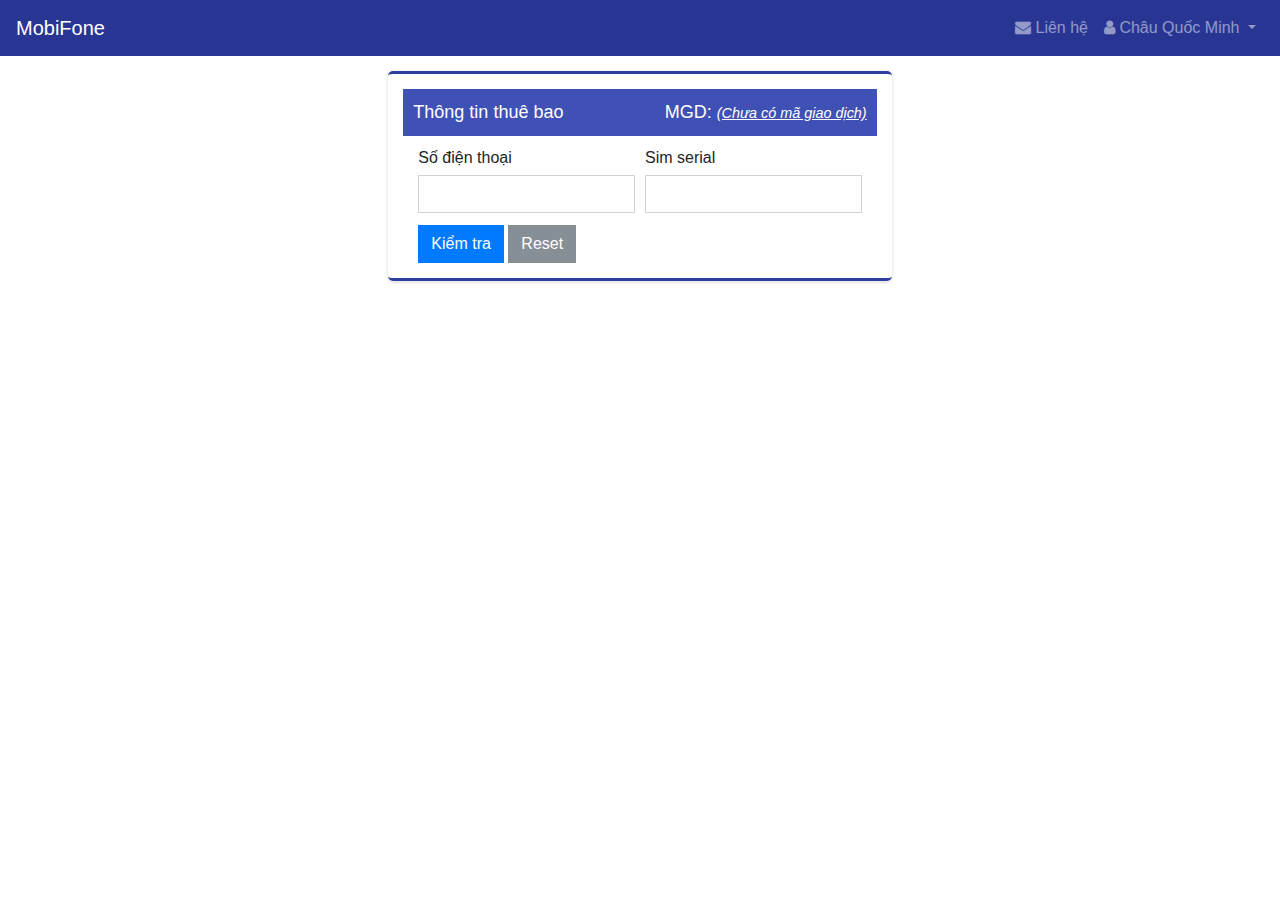
==== commit f56bdf0c: "modified something" ====
--- a/Camera_3/index.html
+++ b/Camera_3/index.html
@@ -19,35 +19,13 @@
     <div style="height: 100vh;">
         <!-- Nav Bar -->
         <nav class="navbar navbar-expand-lg navbar-dark" style="background-color: #283593;">
-            <a class="navbar-brand" href="#">Mobifone</a>
+            <a class="navbar-brand" href="">MobiFone</a>
             <button class="navbar-toggler" type="button" data-toggle="collapse" data-target="#navbarSupportedContent" aria-controls="navbarSupportedContent"
                 aria-expanded="false" aria-label="Toggle navigation">
                 <span class="navbar-toggler-icon"></span>
             </button>
-        
+
             <div class="collapse navbar-collapse" id="navbarSupportedContent">
-                <ul class="navbar-nav mr-auto">
-                    <li class="nav-item active">
-                        <a class="nav-link" href="#">Home
-                            <span class="sr-only">(current)</span>
-                        </a>
-                    </li>
-                    <li class="nav-item">
-                        <a class="nav-link" href="#">Link</a>
-                    </li>
-                    <li class="nav-item dropdown">
-                        <a class="nav-link dropdown-toggle" href="#" id="navbarDropdown" role="button" data-toggle="dropdown" aria-haspopup="true"
-                            aria-expanded="false">
-                            Dropdown
-                        </a>
-                        <div class="dropdown-menu" aria-labelledby="navbarDropdown">
-                            <a class="dropdown-item" href="#">Action</a>
-                            <a class="dropdown-item" href="#">Another action</a>
-                            <div class="dropdown-divider"></div>
-                            <a class="dropdown-item" href="#">Something else here</a>
-                        </div>
-                    </li>
-                </ul>
                 <ul class="navbar-nav ml-auto">
                     <li class="nav-item">
                         <a class="nav-link" href="#"><i class="fa fa-envelope" aria-hidden="true"></i> Liên hệ</a>
@@ -59,7 +37,7 @@
                         </a>
                         <div class="dropdown-menu" aria-labelledby="navbarDropdown">
                             <a class="dropdown-item" href="#"><i class="fa fa-cogs" aria-hidden="true"></i> Cài đặt</a>
-                            <div class="dropdown-divider"></div> 
+                            <div class="dropdown-divider"></div>
                             <a class="dropdown-item" href="#"><i class="fa fa-sign-out" aria-hidden="true"></i> Đăng xuất</a>
                         </div>
                     </li>
@@ -72,7 +50,7 @@
         <div class="container-fluid">
             <!-- Main ROW -->
             <div class="row justify-content-md-center">
-                    
+
                 <!-- Customer Infomation -->
                 <div class="col-xl-5 col-md-12">
                     <!-- Container Thong tin thue bao -->
@@ -93,12 +71,12 @@
                                     <div class="col-md-6 form-group">
                                         <label for="isdn" class="col-form-label">Số điện thoại</label>
                                         <div style="position: relative">
-                                            <input type="text" id="isdn" class="form-control" required>
+                                            <input type="text" id="isdn" class="form-control" required autocomplete="off">
                                         </div>
                                     </div>
                                     <div class="col-md-6 form-group">
                                         <label for="serial" class="col-form-label">Sim serial</label>
-                                        <input type="text" id="serial" class="form-control" required>
+                                        <input type="text" id="serial" class="form-control" required autocomplete="off">
                                     </div>
                                 </div>
                                 <input type="submit" id="checkISDN" value="Kiểm tra" class="btn btn-primary">
@@ -163,7 +141,7 @@
                                 <div class="col-md-4 form-group">
                                     <label for="sonha" class="col-form-label">Số nhà</label>
                                     <input type="text" id="sonha" class="form-control">
-                                    
+
                                 </div>
                                 <div class="col-md-4 form-group">
                                     <label for="duong" class="col-form-label">Đường</label>
@@ -282,7 +260,7 @@
                             </div> <!--Panel-->
                         </div> <!-- Col cam 3 -->
                     </div> <!-- Row cam 1 -->
-                    
+
                     <!-- Row Chu ky -->
                     <div class="row">
                         <div class="col-md-12 col-lg-12">
@@ -334,4 +312,4 @@
     </div>
 </body>
 
-</html>+</html>
